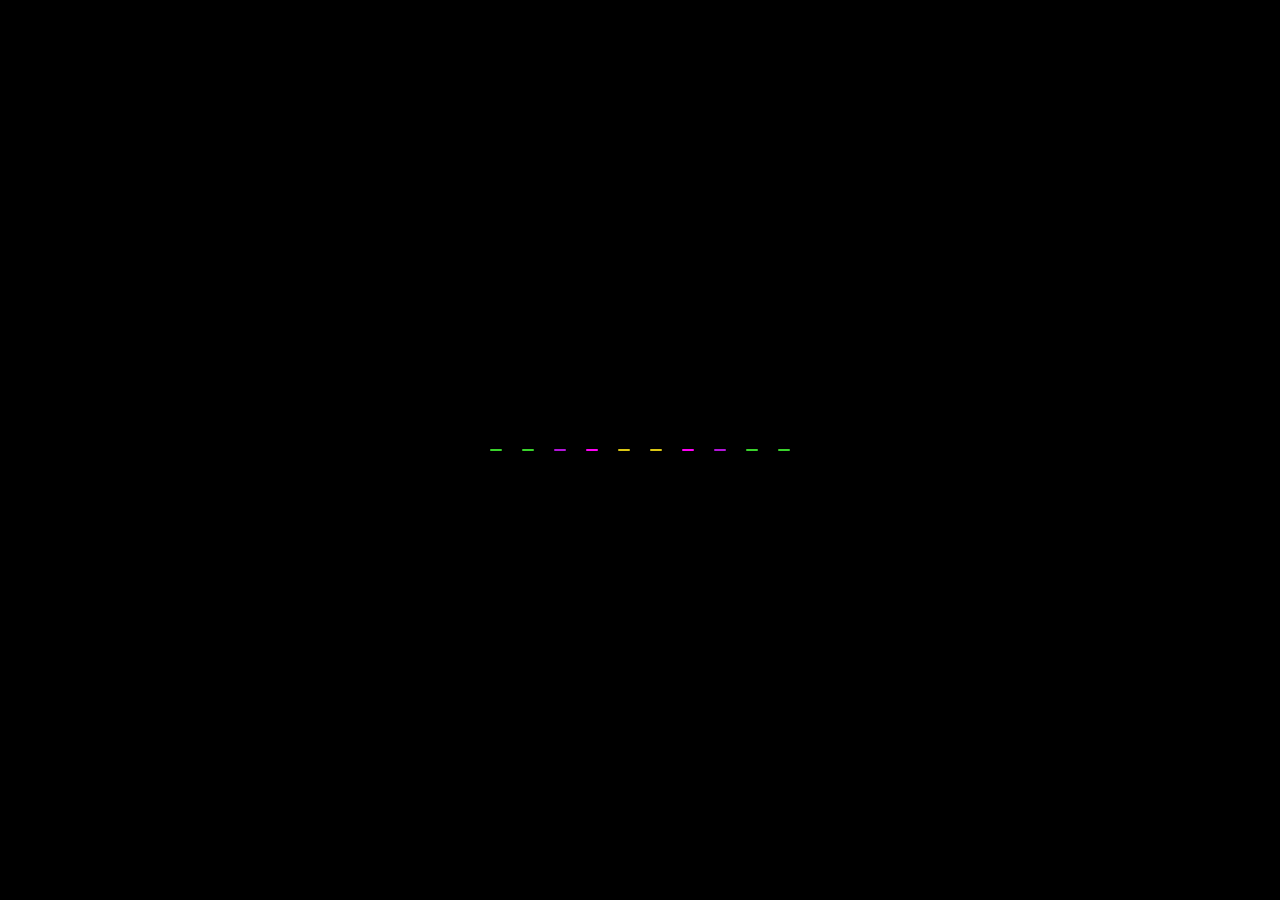
==== index.html @ ef570914 "Add files via upload" ====
<!DOCTYPE html>
<html lang="en">

<head>
	<meta charset="UTF-8">
	<meta http-equiv="X-UA-Compatible" content="IE=edge">
	<meta name="viewport" content="width=device-width, initial-scale=1.0">
	<title>Flyte</title>

	<link rel="stylesheet" href="css/main.css">
	<link rel="stylesheet" href="css/loader.css">
	<link rel="stylesheet" href="css/icons.css">
	<script src="js/app.js" defer></script>
	<link rel="stylesheet" href="loader/loader.css">

</head>

<body>
	<!-- include JQuery -->
	<script src="https://code.jquery.com/jquery-3.3.1.min.js"
		integrity="sha256-FgpCb/KJQlLNfOu91ta32o/NMZxltwRo8QtmkMRdAu8=" crossorigin="anonymous"></script>

	<!-- Icons -->

	<!-- Menu -->

	<div class="mobile">
		<div>
			<span></span>
			<span></span>
			<span></span>
		</div>
		<nav>
			<ul>
				<li><a href="index.html">Главная</a></li>
				<li><a href="files/music.html" target="_blank"><span style="color: #e8c9ff;">Music</span></a></li>
				<li><a href="#">Авторы</a></li>
				<li><a href="#">Labels</a></li>
				<li><a href="#" class="style-word"><span style="color: #91ffb0;;">Flyte</span></a></li>
			</ul>
		</nav>
	</div>

	<section class="menu">
		<div class="menu-nav">
			<div class="navbar">
				<a href="index.html" class="a">Главная</a>
				<a href="files/music.html" class="a" target="_blank">Music</a>
				<a href="#" class="a">Авторы</a>
				<a href="#" class="a">Labels</a>
				<a href="#" class="menu-link" style="font-style: italic;"><span style="color: #29d93b;">Flyte
					</span></a>
			</div>
		</div>
	</section>

	<div class="container">
		<section class="gallery">

			<div class="frame">
				<div class="frame__content">
					<h2 class="frame-content__title" id='gallery'><span style="color: #78d0d3;">M</span>usic<span
							style="color: #65cbfc;"> W</span>orld</h2>
				</div>
			</div>

			<div class="frame">
				<div class="frame__content">
					<div class="frame-media frame-media_left" style="background-image: url(circles/dubstep.jpg)"></div>
				</div>
			</div>

			<div class="frame"></div>

			<div class="frame">
				<div class="frame__content text-right">
					<h3><span class="frame-content__copyright">NCS</span></h3>
					<p>Звукозаписывающий лейбл и музыкальная организация. Является рекордным лейблом с выше <span
							style="color: orange;">32</span> млн. subs на YouTube </p>
				</div>
			</div>

			<div class="frame frame_bg">
				<div class="frame__content">
					<div class="frame-media__dop frame-media_left" style="background-image: url(images/ncs10.jpg)">
					</div>
				</div>
			</div>

			<div class="frame"></div>

			<div class="frame">
				<div class="frame__content text-left">
					<h3><span class="frame-content__copyright">Trap Nation</span></h3>
					<p>Музыкальный промоутер известный как Trap Nation.
						Распростроняет <span style="color: green;">Trap</span>, Bass, Indie, EDM.
						Насчитывает более 31 млн. <span style="color: orange;">subs</span> на YouTube</p>
				</div>
			</div>

			<div class="frame frame_bg">
				<div class="frame__content">
					<div class="frame-media frame-media_right" style="background-image: url(images/trapnation.png)">
					</div>
				</div>
			</div>

			<div class="frame">
				<div>
					<h1 class='frame-content__copyright'>©</h1><img src="1.png">
				</div>
			</div>

		</section>
	</div>

	<img class="soundbutton paused" src="images/sound.gif" alt="Alt">
	<audio class="audio" src="media/Bass.mp3" loop></audio>

	<div class="media">
		<div class="media-content">
			<video class="media-content__video" src="media/Light.mp4" autoplay loop muted></video>
		</div>
	</div>

	<div id="preloader">
		<div id="loader">
			<div class='music'>
				<div class='bar'></div>
				<div class='bar'></div>
				<div class='bar'></div>
				<div class='bar'></div>
				<div class='bar'></div>
				<div class='bar'></div>
				<div class='bar'></div>
				<div class='bar'></div>
				<div class='bar'></div>
				<div class='bar'></div>
			</div>
		</div>
	</div>

</body>

</html>
---- css/icons.css ----
/*#apple,
#twitter,
#github,
#facebook {
  font-size: 8em;
  background-color: #18191f;
  color: #fff;
  box-shadow: 2px 2px 2px #00000080, 10px 1px 12px #00000080,
    2px 2px 10px #00000080, 2px 2px 3px #00000080, inset 2px 2px 10px #00000080,
    inset 2px 2px 10px #00000080, inset 2px 2px 10px #00000080,
    inset 2px 2px 10px #00000080;
  border-radius: 29px;
  padding: 11px 19px;
  margin: 0 40px;
  animation: animate 3s linear infinite;
  text-shadow: 0 0 50px #0072ff, 0 0 100px #0072ff, 0 0 150px #0072ff,
    0 0 200px #0072ff;
}

#twitter {
  animation-delay: 0.3s;
}

#facebook {
  animation-delay: 0.7s;
}

#github {
  animation-delay: 0.1s;
}

@keyframes animate {
  from {
    filter: hue-rotate(0deg);
  }
  to {
    filter: hue-rotate(360deg);
  }
}
*/
---- loader/loader.css ----
:root {
    --bg-color: #000;
    --transition: 0.4s ease;
}

* {
	margin: 0;
	padding: 0;
	box-sizing: border-box;
}

.music {
	display: inline-flex;
	align-items: center;
	justify-content: space-between;
	position: relative;
	width: 300px;
	height: 200px;
}

.music .bar {
	width: 12px;
	height: 2px;
	border-radius: 10px;
	background-color: white;
	animation: up_down 1.5s ease-in-out infinite;
}

@keyframes up_down {

	0%,
	100% {
		height: 2px;
	}

	50% {
		height: 80px;
	}
}

.music .bar:nth-child(1) {
	background-color: #3ad42c;
	animation-delay: 1s;
}

.music .bar:nth-child(2) {
	background-color: #3ad42c;
	animation-delay: 0.8s;
}

.music .bar:nth-child(3) {
	background-color: #b314db;
	animation-delay: 0.6s;
}

.music .bar:nth-child(4) {
	background-color: #ff00f7;
	animation-delay: 0.4s;
}

.music .bar:nth-child(5) {
	background-color: #dbc714;
	animation-delay: 0.2s;
}

.music .bar:nth-child(6) {
	background-color: #dbc714;
	animation-delay: 0.2s;
}

.music .bar:nth-child(7) {
	background-color: #ff00f7;
	animation-delay: 0.4s;
}

.music .bar:nth-child(8) {
	background-color: #b314db;
	animation-delay: 0.6s;
}

.music .bar:nth-child(9) {
	background-color: #3ad42c;
	animation-delay: 0.8s;
}

.music .bar:nth-child(10) {
	background-color: #3ad42c;
	animation-delay: 1s;
}

#preloader {
    position: fixed;
    top: 0;
    left: 0;
    width: 100%;
    height: 100%;
	display: flex;
	justify-content: center;
	align-items: center;
    background-color: var(--bg-color);
    transition: var(--transition);
}
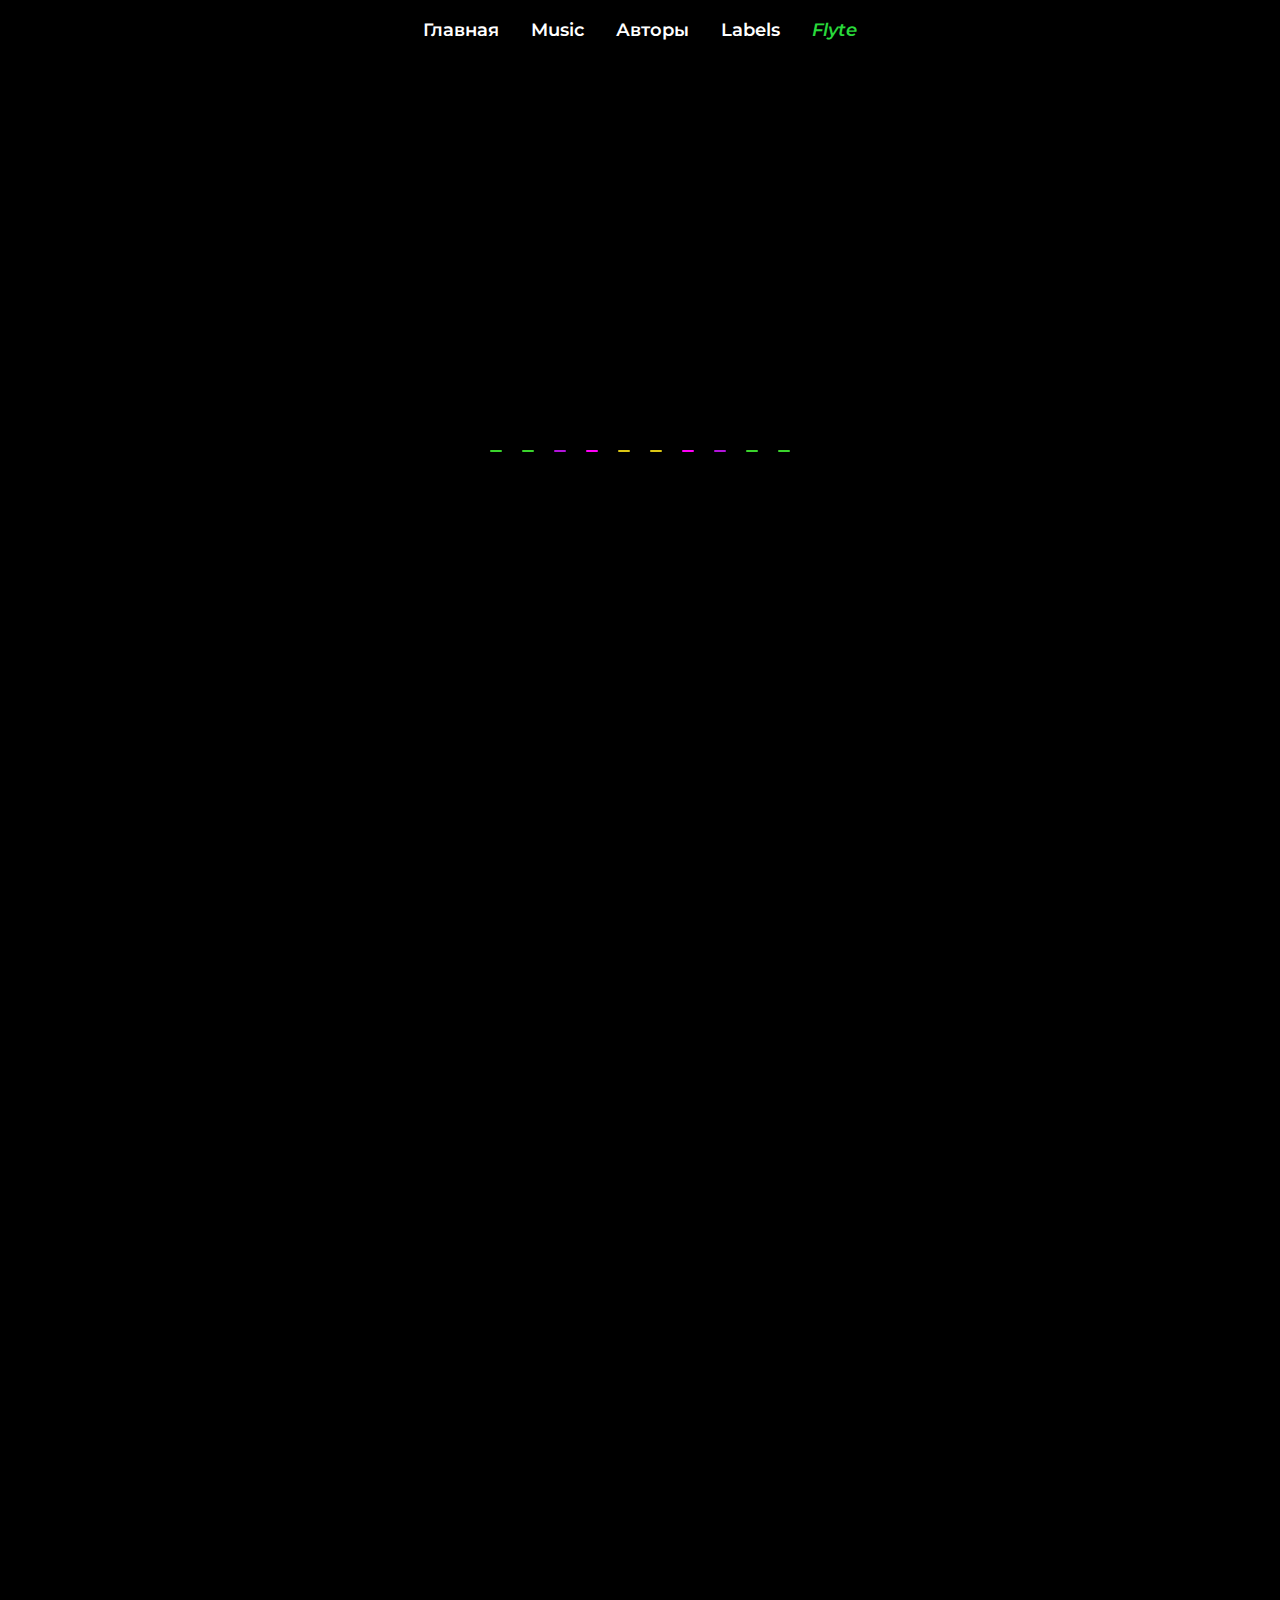
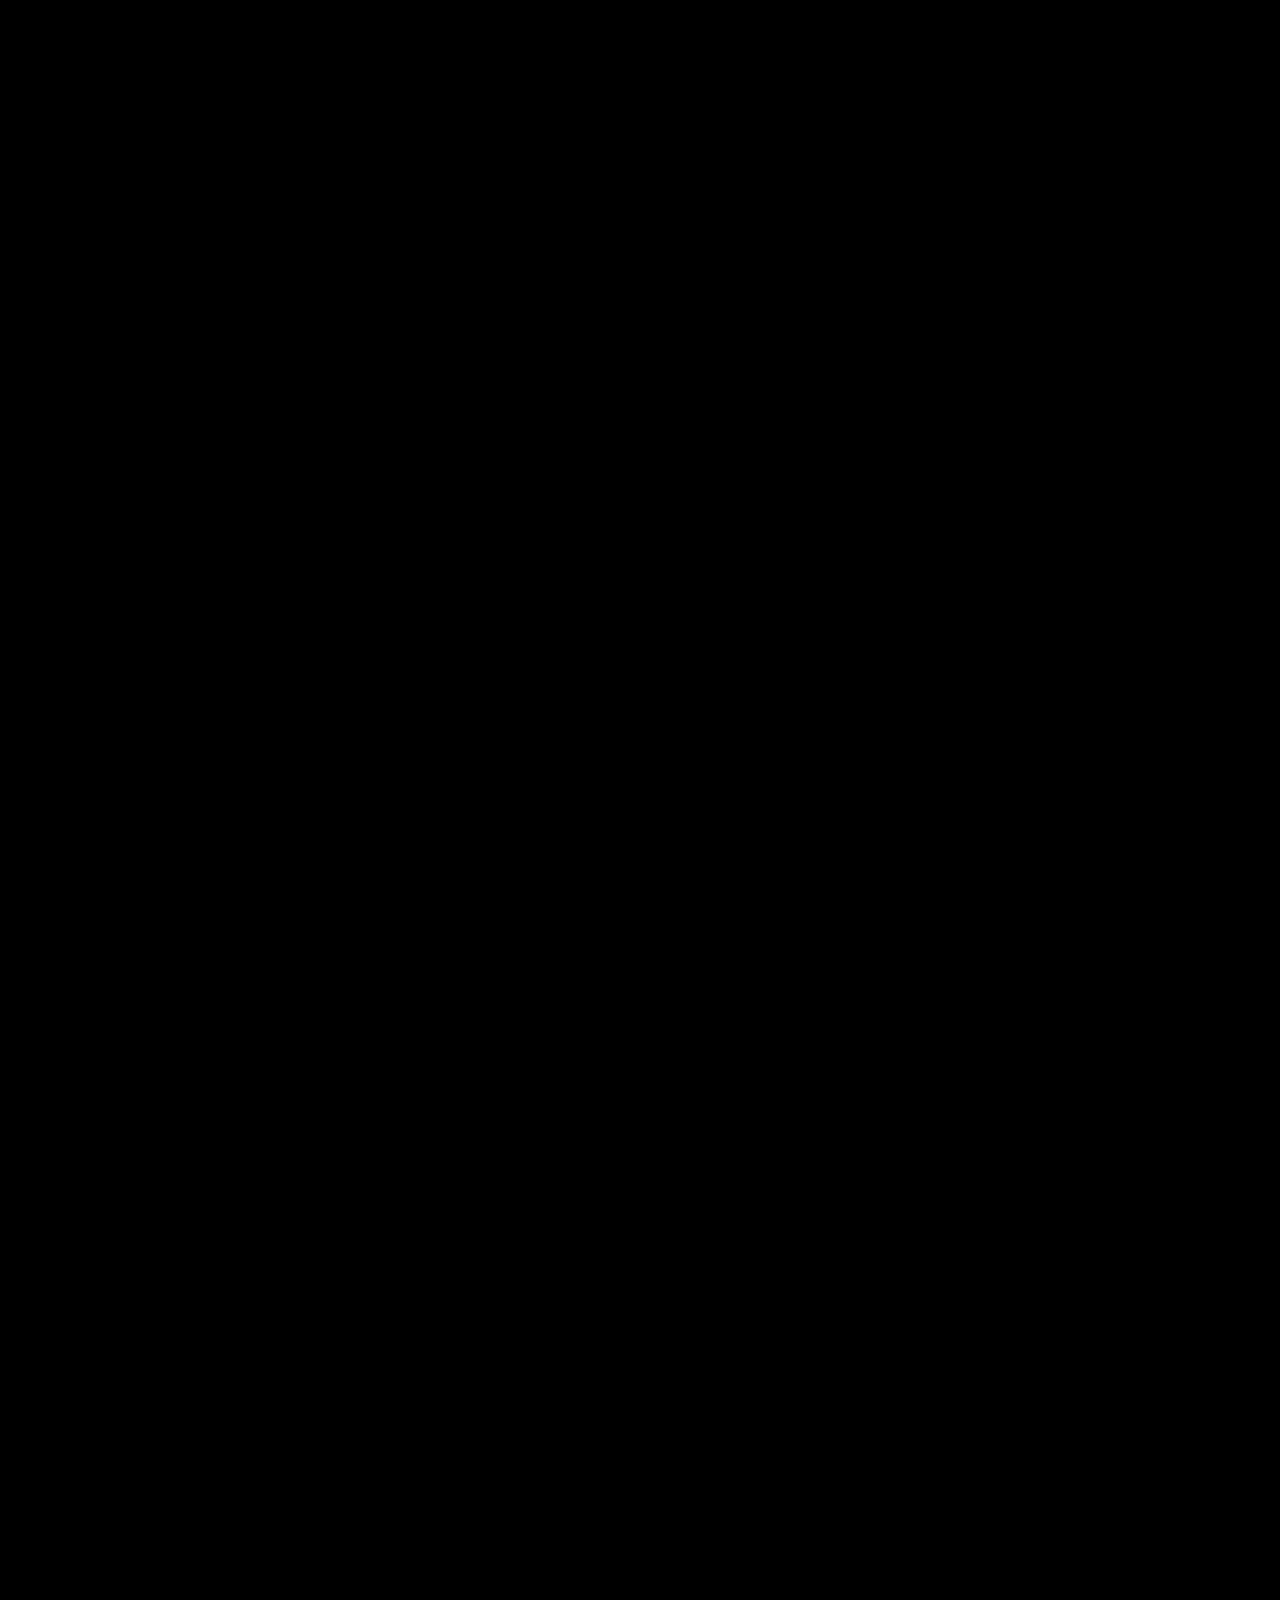
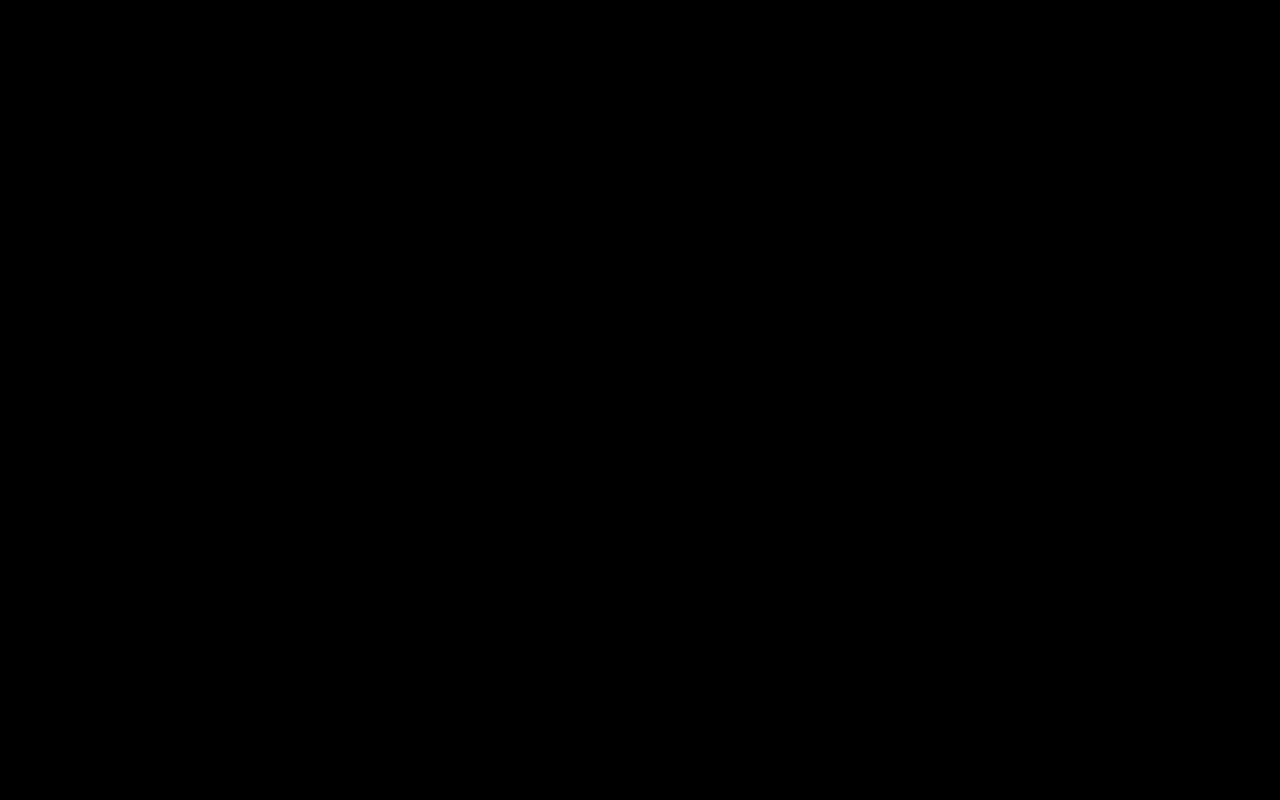
==== commit 23fc07b4: "Update index.html" ====
--- a/index.html
+++ b/index.html
@@ -7,9 +7,7 @@
 	<meta name="viewport" content="width=device-width, initial-scale=1.0">
 	<title>Flyte</title>
 
-	<link rel="stylesheet" href="css/main.css">
-	<link rel="stylesheet" href="css/loader.css">
-	<link rel="stylesheet" href="css/icons.css">
+	<link rel="stylesheet" href="main.css">
 	<script src="js/app.js" defer></script>
 	<link rel="stylesheet" href="loader/loader.css">
 
@@ -142,4 +140,4 @@
 
 </body>
 
-</html>+</html>
--- a/main.css
+++ b/main.css
@@ -0,0 +1,638 @@
+@import url('https://fonts.googleapis.com/css2?family=Montserrat:wght@100;200&display=swap');
+@import url('https://fonts.googleapis.com/css2?family=Raleway:wght@100;200&family=Work+Sans:wght@100&display=swap');
+* {
+	margin: 0;
+	padding: 0;
+	box-sizing: border-box;
+}
+
+:root {
+	--index: calc(1vw + 1vh);
+	--gutter: 30px;
+	--side-small: 26;
+	--side-big: 26;
+	--side-small__dop: 36;
+	--side-big__dop: 36;
+	--depth: 4000px;
+	--transition: .75s cubic-bezier(.075, .5, 0, 1);
+}
+
+@font-face {
+	font-family: raleway_c;
+	font-weight: 300;
+}
+
+@font-face {
+	font-family: raleway_c;
+	font-weight: 100;
+}
+
+body {
+	background-color: #000;
+	color: #fff;
+	font-size: calc(var(--index) * .8);
+	font-family: 'raleway_c', sans-serif;
+	line-height: 1.75;
+	height: var(--depth);
+}
+
+.container {
+	width: 100%;
+	height: 100%;
+	position: fixed;
+	perspective: 1000px;
+}
+.gallery {
+	transform-style: preserve-3d;
+	height: 100%;
+}
+.frame {
+	width: 100%;
+	height: 100%;
+	position: absolute;
+	display: flex;
+	align-items: center;
+	justify-content: center;
+	transition: var(--transition), opacity .75s ease;
+	will-change: transform;
+	transform-style: preserve-3d;
+}
+h1, h2, h3, h4 {
+	font-weight: 100;
+	text-transform: uppercase;
+}
+
+.frame h2 {
+	text-align: center;
+	font-size: calc(var(--index) * 3.3);
+}
+
+.frame-content__text {
+	font-family: 'Montserrat';
+	font-style: italic;
+	font-weight: 200;
+	margin-bottom: 300px;
+	margin-left: -250px;
+}
+
+.frame-content__title {
+	font-family: 'Montserrat';
+	font-style: italic;
+	font-weight: 200;
+}
+
+.frame-media {
+	position: relative;
+	width: calc(var(--index) * var(--side-small));
+	height: calc(var(--index) * var(--side-big));
+	background-position: center;
+	background-size: cover;
+	border-radius: 50%;
+}
+
+.frame-media__dop {
+	position: relative;
+	width: calc(var(--index) * var(--side-small__dop));
+	height: calc(var(--index) * var(--side-big__dop));
+	background-position: center;
+	background-size: cover;
+	margin-left: -300px;
+}
+
+.frame-content__copyright {
+	font-family: 'Montserrat';
+	font-style: italic;
+	font-weight: 600;
+}
+
+.media {
+	position: fixed;
+	top: 0;
+	right: -400px;
+}
+
+.media-content__video {
+	width: 30%;
+	height: 30%;
+	border-radius: 50%;
+}
+
+.frame-media_left {
+	right: calc(var(--side-small) / 2 * var(--index) + var(--gutter));
+}
+.frame-media_right {
+	left: calc(var(--side-small) / 2 * var(--index) + var(--gutter));
+}
+.frame_bg {
+	background-color: rgb(0 0 0 / .87);
+}
+video.frame-media {
+	width: calc(var(--index) * var(--side-big));
+	height: calc(var(--index) * var(--side-small));
+}
+video.frame-media_right {
+	left: calc(var(--side-big) / 2 * var(--index) + var(--gutter));
+}
+video.frame-media_left {
+	right: calc(var(--side-big) / 2 * var(--index) + var(--gutter));
+}
+.text-right > * {
+	position: relative;
+	left: 18vw;
+}
+.text-left > * {
+	position: relative;
+	right: 18vw;
+}
+.frame h3 {
+	font-size: calc(var(--index) * 3);
+}
+.frame p {
+	max-width: 30vw;
+	margin-top: 3vh;
+}
+
+.soundbutton {
+	position: fixed;
+	bottom: 5vh;
+	right: 5vw;
+	cursor: pointer;
+	width: 44px;
+	transition: .25s ease;
+	color: green;
+	transition: 0.4s;
+}
+
+.soundbutton:hover {
+	transition: 0.4s;
+	transform: scale(1.2);
+} 
+
+.soundbutton.paused {
+	opacity: .25;
+}
+
+/*
+
+	Menu
+
+*/
+
+.menu-nav {
+	display: flex;
+	justify-content: center;
+}
+
+.navbar {
+  	font-family: 'Montserrat';
+  	z-index: 1;
+  	position: fixed;
+  	overflow: hidden;
+  	background-color: black;
+ 	border: none;
+}
+
+.navbar .a {
+	float: left;
+  	font-size: 18px;
+  	font-weight: 600;
+  	color: white;
+  	text-align: center;
+  	padding: 14px 16px;
+  	text-decoration: none;
+  	transition: 0.4s;
+}
+
+.navbar .a:hover {
+	background-color: #4df75e;
+	color: black;
+	font-weight: 600;
+	border-radius: 5%;
+	transition: 0.4s;
+}
+
+.menu-link {
+	float: left;
+  	font-size: 18px;
+  	font-weight: 600;
+  	color: #29d93b;
+  	text-align: center;
+  	padding: 14px 16px;
+  	text-decoration: none;
+  	transition: 0.4s;
+}
+
+.menu-link:hover {
+	color: black;
+	font-weight: 600;
+	transition: 0.4s;
+}
+
+/*
+
+	Menu for Mobile
+
+*/
+
+.mobile div {
+    display: inline-block;
+    position: fixed;
+  	left: 55%;
+  	bottom: 10px;
+  	margin-left: -50px;
+  	margin-top: -50px;
+    background-color: #240d82;
+    height: 40%;
+    width: 40%;
+    border-radius: 50%;
+    z-index: 9999999;
+    border: 4px solid #240d82;
+    box-shadow: 1px 3px 5px rgba(0, 0, 0, 0.3);
+    cursor: pointer;
+    box-sizing: content-box;
+}
+
+.mobile div span {
+    display: block;
+    position: absolute;
+    left: 50%;
+    transform: translateX(-50%);
+    width: 30px;
+    height: 4px;
+    background-color: black;
+    border-radius: 13px;
+    transition-duration: .4s;
+}
+
+.mobile div span:nth-child(1) {
+    top: 14px;
+}
+
+.mobile div span:nth-child(2) {
+    top: 23px;
+}
+
+.mobile div span:nth-child(3) {
+    bottom: 14px;
+}
+
+.mobile div.active span:nth-child(1) {
+    transform: translate(-15px, 9px) rotate(-45deg);
+}
+
+.mobile div.active span:nth-child(2) {
+    transition-duration: 0s;
+    opacity: 0;
+}
+
+.mobile div.active span:nth-child(3) {
+    transform: translate(-15px, -9px) rotate(45deg);
+}
+
+.mobile nav {
+    display: block;
+    position: fixed;
+    height: 50px;
+    width: 50px;
+    border-radius: 50%;
+    z-index: 9999990;
+    transition-duration: .4s;
+    display: flex;
+    align-items: center;
+    justify-content: center; 
+    overflow: hidden;
+}
+
+.mobile nav.open {
+    background-color: rgba(0, 0, 0, 0.9);
+    width: 100vw;
+    height: 100vh;
+    right: 0px;
+    bottom: 0px;
+    border-radius: 0;
+}
+
+.mobile nav ul {
+    display: none;
+}
+
+.mobile nav ul.show {
+    display: flex;
+    flex-direction: column;
+    list-style: none;
+    margin: 0;
+    padding: 0;
+}
+
+.mobile ul li {
+    display: flex;
+    align-items: center;
+    justify-content: center;
+    background-color: transparent;
+    width: 100%;
+    opacity: 0;
+    animation-name: fadein;
+    animation-duration: 1s;
+    animation-fill-mode: forwards;
+}
+
+.mobile ul li:not(:last-child) {
+    margin-bottom: 22px;
+}
+
+.mobile ul li a {
+    font-size: 24px;
+    font-style: italic;
+    font-family: Raleway;
+    font-weight: 600;
+    letter-spacing: 0.1em;
+    text-decoration: none;
+    color: #fff;
+    transition: 0.4s;
+}
+
+.mobile ul li a:hover {
+   	color: #40db6c;
+   	transform: scale(1.1);
+   	transition: 0.4s;
+}
+
+.style-word {
+	margin-top: 30px;
+}
+
+@keyframes fadein {
+    0% {
+        opacity: 0;
+        
+    }
+    100% {
+        opacity: 1;
+    }
+}
+
+/*
+
+	Media Requests
+
+*/
+
+@media (min-width: 1200px) {
+
+	.navbar {
+  		font-family: 'Montserrat';
+  		z-index: 1;
+  		position: fixed;
+  		overflow: hidden;
+  		background-color: black;
+ 		border: none;
+	}
+
+	.menu-link {
+		float: left;
+	  	font-size: 18px;
+	  	font-weight: 600;
+	  	color: #29d93b;
+	  	text-align: center;
+	  	padding: 14px 16px;
+	  	text-decoration: none;
+		text-align: center;
+	  	transition: 0.4s;
+	}
+
+	.menu-nav {
+		display: flex;
+		justify-content: center;
+	}
+
+}
+
+@media (min-width: 980px) and (max-width: 1199px) {
+	
+	.navbar {
+  		font-family: 'Montserrat';
+  		z-index: 1;
+  		position: fixed;
+  		overflow: hidden;
+  		background-color: black;
+ 		border: none;
+	}
+
+	.menu-link {
+		float: left;
+	  	font-size: 18px;
+	  	font-weight: 600;
+	  	color: #29d93b;
+	  	text-align: center;
+	  	padding: 14px 16px;
+	  	text-decoration: none;
+	  	transition: 0.4s;
+	}
+
+	.menu-nav {
+		display: flex;
+		justify-content: center;
+	}
+
+}
+
+@media (min-width: 769px) and (max-width: 979px) {
+	
+	.navbar {
+  		font-family: 'Montserrat';
+  		z-index: 1;
+  		position: fixed;
+  		overflow: hidden;
+  		background-color: black;
+ 		border: none;
+	}
+
+	.menu-link {
+		float: left;
+	  	font-size: 18px;
+	  	font-weight: 600;
+	  	color: #29d93b;
+	  	text-align: center;
+	  	padding: 14px 16px;
+	  	text-decoration: none;
+	  	transition: 0.4s;
+	}
+
+	.menu-nav {
+		display: flex;
+		justify-content: center;
+	}
+
+	.media {
+		position: fixed;
+		top: 0;
+		right: -410px;
+	}
+	
+	.media-content__video {
+		width: 28%;
+		height: 28%;
+		border-radius: 50%;
+	}
+
+}
+
+@media (min-width: 640px) and (max-width: 768px) {
+
+	.mobile div {
+    	display: inline-block;
+    	position: fixed;
+  		left: 53%;
+  		bottom: 10px;
+    	background-color: #07e575;
+    	height: 50px;
+    	width: 50px;
+    	border-radius: 50%;
+    	z-index: 9999999;
+    	border: 4px solid #078f4b;
+    	box-shadow: 1px 3px 5px rgba(0, 0, 0, 0.3);
+    	cursor: pointer;
+    	box-sizing: content-box;
+	}
+
+
+	.media {
+		position: fixed;
+		top: 0;
+		right: -420px;
+	}
+	
+	.media-content__video {
+		width: 25%;
+		height: 25%;
+		border-radius: 50%;
+	}
+
+}
+
+@media (min-width: 480px) and (max-width: 640px) {
+
+	.mobile div {
+    	display: inline-block;
+    	position: fixed;
+  		left: 54%;
+  		bottom: 10px;
+    	background-color: #07e575;
+    	height: 50px;
+    	width: 50px;
+    	border-radius: 50%;
+    	z-index: 9999999;
+    	border: 4px solid #078f4b;
+    	box-shadow: 1px 3px 5px rgba(0, 0, 0, 0.3);
+    	cursor: pointer;
+    	box-sizing: content-box;
+	}
+
+	.media {
+		position: fixed;
+		top: 10px;
+		right: -390px;
+	}
+	
+	.media-content__video {
+		width: 24%;
+		height: 24%;
+		border-radius: 50%;
+	}
+	
+}
+
+@media (min-width: 320px) and (max-width: 480px) {
+
+	.mobile div {
+    	display: inline-block;
+    	position: fixed;
+  		left: 55.5%;
+  		bottom: 10px;
+    	background-color: #07e575;
+    	height: 50px;
+    	width: 50px;
+    	border-radius: 50%;
+    	z-index: 9999999;
+    	border: 4px solid #078f4b;
+    	box-shadow: 1px 3px 5px rgba(0, 0, 0, 0.3);
+    	cursor: pointer;
+    	box-sizing: content-box;
+	}
+
+	.media {
+		position: fixed;
+		top: 5px;
+		right: -445px;
+	}
+	
+	.media-content__video {
+		width: 22%;
+		height: 22%;
+		border-radius: 50%;
+	}
+
+}
+
+/*
+
+	Extra Media Requests
+
+*/
+
+
+@media (min-width: 769px) {
+
+	.mobile {
+		display: none;
+	}
+	
+}
+
+@media (min-width: 320px) and (max-width: 768px) {
+	.menu-nav {
+		display: none;
+	}
+
+}
+
+@media (min-width: 320px) and (max-width: 419px) {
+
+	.mobile div {
+    	display: inline-block;
+    	position: fixed;
+  		left: 55.5%;
+  		bottom: 10px;
+    	background-color: #07e575;
+    	height: 50px;
+    	width: 50px;
+    	border-radius: 50%;
+    	z-index: 9999999;
+    	border: 4px solid #078f4b;
+    	box-shadow: 1px 3px 5px rgba(0, 0, 0, 0.3);
+    	cursor: pointer;
+    	box-sizing: content-box;
+	}
+
+}
+
+@media (min-width: 420px) and (max-width: 479px) {
+
+	.mobile div {
+    	display: inline-block;
+    	position: fixed;
+  		left: 54%;
+  		bottom: 10px;
+    	background-color: #07e575;
+    	height: 50px;
+    	width: 50px;
+    	border-radius: 50%;
+    	z-index: 9999999;
+    	border: 4px solid #078f4b;
+    	box-shadow: 1px 3px 5px rgba(0, 0, 0, 0.3);
+    	cursor: pointer;
+    	box-sizing: content-box;
+	}
+	
+}
+
